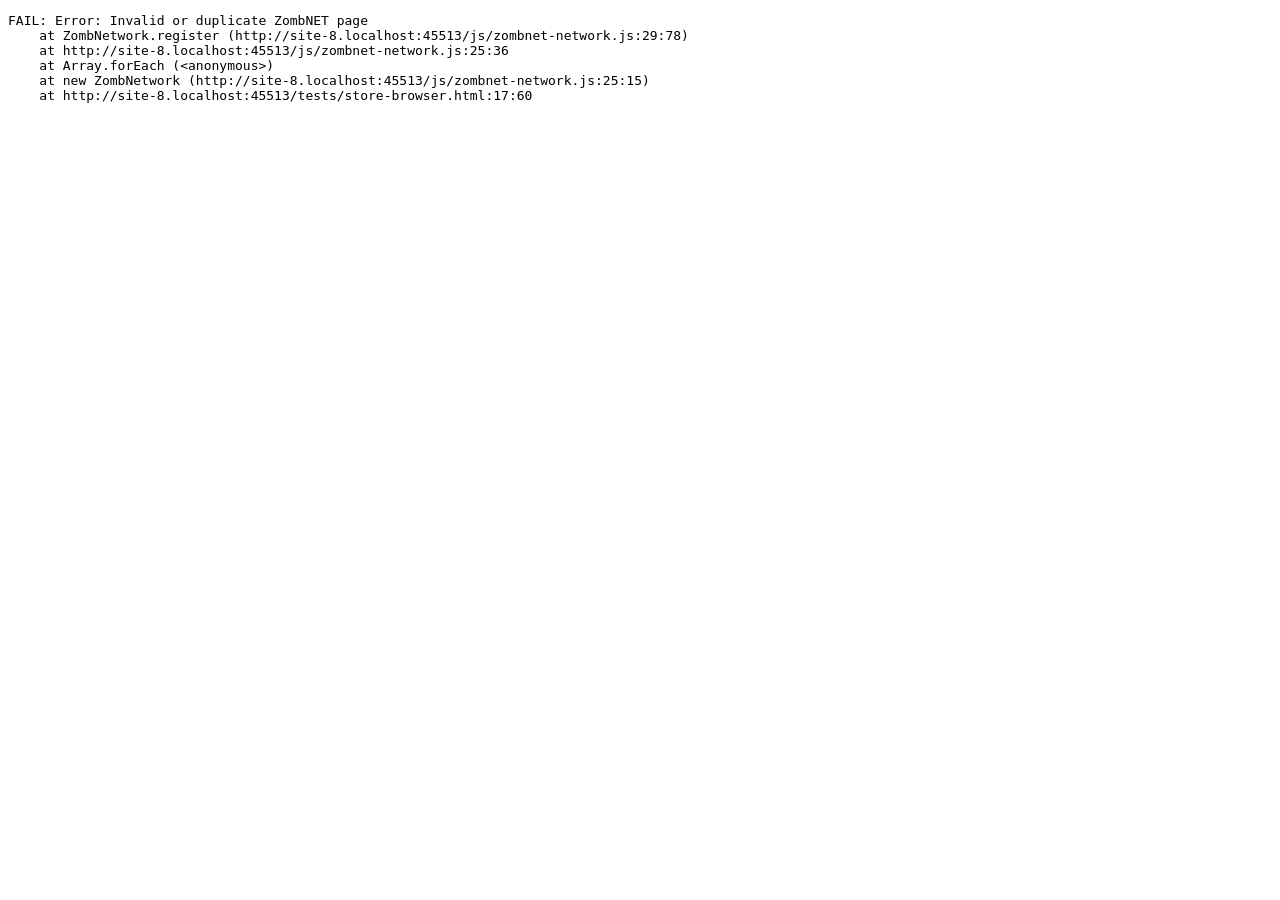
==== tests/store-browser.html @ b55876a7 "Adding Store and NET sites" ====
<!doctype html>
<html lang="en" data-theme="toxic"><head><meta charset="utf-8"><base href="../"><meta name="viewport" content="width=device-width,initial-scale=1"><title>Store isolated browser checks</title><link rel="stylesheet" href="themes.css"><link rel="stylesheet" href="windows.css"></head>
<body><div id="windowWorkspace"></div><nav id="tasks"></nav><pre id="result">RUNNING</pre>
<script type="module">
import { products } from './js/product-catalog.js';
import { BackpackState } from './js/backpack-state.js';
import { storeApp, productPages } from './js/store-app.js';
import { ZombNetwork } from './js/zombnet-network.js';
import { ZombnetState } from './js/zombnet-state.js';
import { zombnetApp, createZombnetNavigation } from './js/zombnet-app.js';
import { WindowManager } from './js/window-manager.js';
import { AppRegistry } from './js/app-registry.js';
const assert=(value,message)=>{if(!value)throw Error(message);};
const frame=()=>new Promise(resolve=>requestAnimationFrame(()=>requestAnimationFrame(resolve)));
try {
    const values=new Map(), storage={getItem:key=>values.get(key),setItem:(key,value)=>values.set(key,value)};
    const bag=new BackpackState(products,storage), network=new ZombNetwork(), nav=createZombnetNavigation();
    const manager=new WindowManager(document.querySelector('#windowWorkspace'),document.querySelector('#tasks')), apps=new AppRegistry(manager), instances=new Map();
    function launch(id) { if(manager.windows.has(instances.get(id)))manager.focus(instances.get(id),true);else instances.set(id,apps.open(id)); }
    for(const page of productPages(products,bag,launch))network.register(page);
    apps.register(zombnetApp(network,new ZombnetState(storage),launch,nav));
    apps.register(storeApp(products,bag,url=>{launch('zombnet');nav.open(url);}));
    launch('store'); await frame();
    const root=()=>document.querySelector('.zomb-store');
    const click=(scope,label)=>{const found=[...scope.querySelectorAll('button')].find(b=>b.getAttribute('aria-label')===label || b.textContent===label);assert(found,'Missing button '+label);found.click();};
    click(root(),'Transfer Demo Lab Badge to Your Backpack');assert(bag.count===1,'Transfer');
    click(root(),'Increase Demo Lab Badge');assert(bag.count===2,'Quantity');
    click(root(),'Inspect Demo Lab Badge');assert(document.querySelector('.zombnet-address input').value===products[0].url,'Inspect navigation');
    assert(document.querySelector('.store-product h1').textContent===products[0].title,'Shared product page');
    click(document.querySelector('.store-product'),'Transfer Demo Lab Badge to Your Backpack');assert(bag.count===3,'Page transfer');
    click(document.querySelector('.store-product'),'Back to Zomb Store');assert(bag.count===3,'Return preserves cart');
    click(document.querySelector('.zombnet'),'Back');assert(document.querySelector('.zombnet-address input').value==='zomb://home','Browser history');
    manager.close(instances.get('zombnet'));
    click(root(),'Empty backpack');click(root(),'Keep items');assert(bag.count===3,'Cancel empty');
    manager.close(instances.get('store'));launch('store');assert(bag.count===3,'Reopen');
    assert(new BackpackState(products,storage).count===3,'Reloaded storage');
    const state=manager.windows.get(instances.get('store'));state.width=320;state.height=480;manager.place(state);await frame();
    assert(root().scrollWidth<=root().clientWidth+1,'Narrow content overflow');
    const left=root().querySelector('.store-stock').getBoundingClientRect(),right=root().querySelector('.store-cart').getBoundingClientRect();
    assert(right.top>=left.bottom,'Backpacks stack');
    const search=root().querySelector('input');search.value='no-match';search.dispatchEvent(new Event('input'));assert(!root().querySelector('.store-card'),'Search');
    for(const b of document.querySelectorAll('button'))if(b.textContent==='Checkout unavailable')assert(b.disabled,'Checkout must be disabled');
    click(root(),'Remove Demo Lab Badge');assert(bag.count===0,'Remove');
    search.value='';search.dispatchEvent(new Event('input'));click(root(),'Transfer Demo Lab Badge to Your Backpack');click(root(),'Empty backpack');click(root(),'Empty all demo items');assert(bag.count===0,'Confirm empty');
    document.querySelector('#result').textContent='PASS: transfer, quantity, Inspect, product page, history, reopen, persistence, narrow layout, search, remove, confirmation, disabled checkout';
} catch(error) {document.querySelector('#result').textContent='FAIL: '+error.stack;}
</script></body></html>
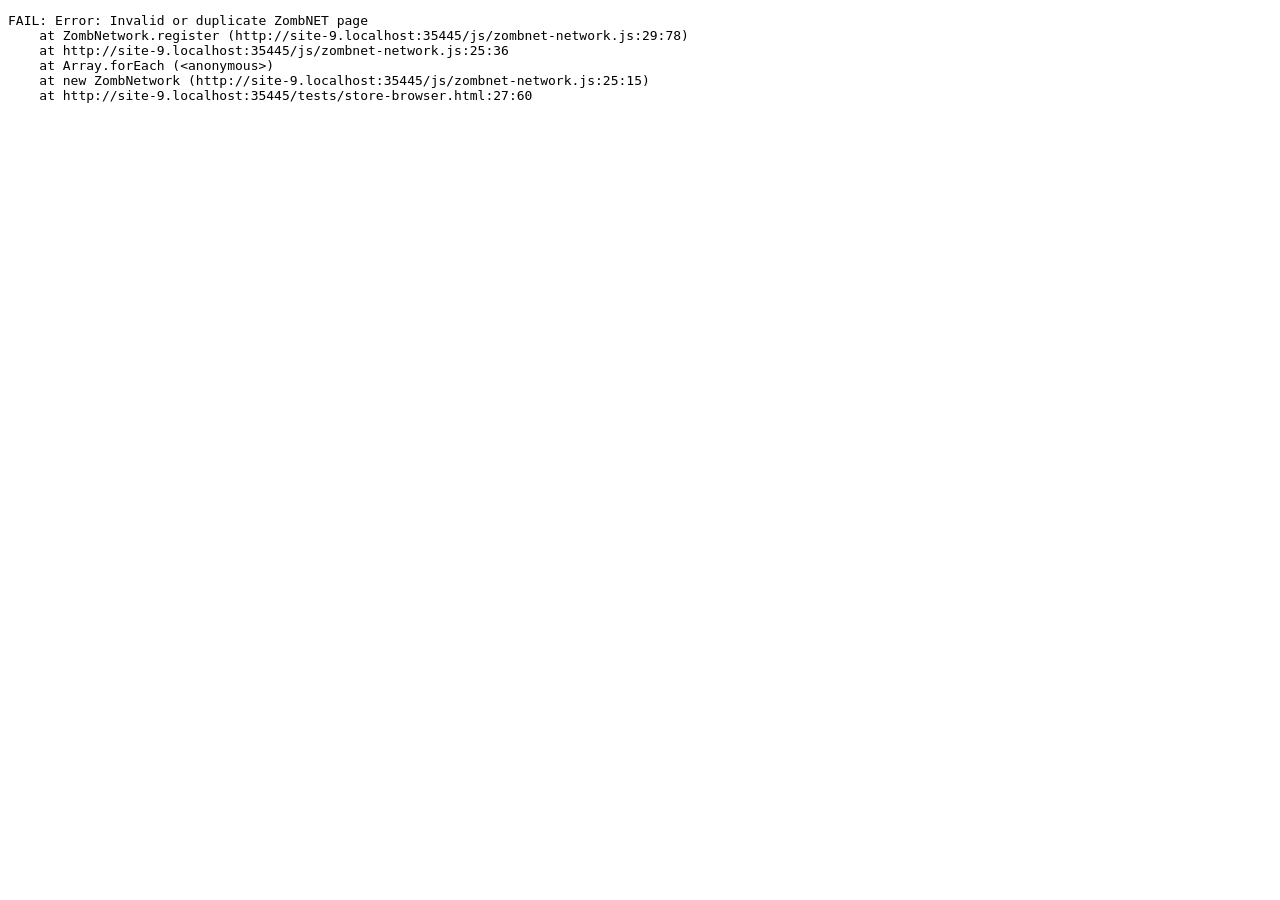
==== commit 152c54b2: "remove Dev Demo Products Also Improved ZombNET" ====
--- a/tests/store-browser.html
+++ b/tests/store-browser.html
@@ -2,9 +2,10 @@
 <html lang="en" data-theme="toxic"><head><meta charset="utf-8"><base href="../"><meta name="viewport" content="width=device-width,initial-scale=1"><title>Store isolated browser checks</title><link rel="stylesheet" href="themes.css"><link rel="stylesheet" href="windows.css"></head>
 <body><div id="windowWorkspace"></div><nav id="tasks"></nav><pre id="result">RUNNING</pre>
 <script type="module">
-import { products } from './js/product-catalog.js';
+import { products } from './tests/store-fixtures.js';
+import { products as activeProducts } from './js/product-catalog.js';
 import { BackpackState } from './js/backpack-state.js';
-import { storeApp, productPages } from './js/store-app.js';
+import { storeApp } from './js/store-app.js';
 import { ZombNetwork } from './js/zombnet-network.js';
 import { ZombnetState } from './js/zombnet-state.js';
 import { zombnetApp, createZombnetNavigation } from './js/zombnet-app.js';
@@ -14,27 +15,34 @@
 const frame=()=>new Promise(resolve=>requestAnimationFrame(()=>requestAnimationFrame(resolve)));
 try {
     const values=new Map(), storage={getItem:key=>values.get(key),setItem:(key,value)=>values.set(key,value)};
+    const emptyBox=document.createElement('div');document.body.append(emptyBox);
+    const emptyBag=new BackpackState(activeProducts,storage), disposeEmpty=storeApp(activeProducts,emptyBag,()=>{throw Error('Unexpected inspection');}).mount(emptyBox);
+    assert(emptyBox.textContent.includes('No products available right now.'),'Empty stock message');
+    assert(emptyBox.textContent.includes('Your Backpack is empty.'),'Empty visitor backpack');
+    assert(emptyBox.querySelector('.store-summary button').disabled,'Checkout remains disabled');
+    assert(!emptyBox.querySelector('.store-card'),'No obsolete products');
+    emptyBox.querySelector('input').value='demo';emptyBox.querySelector('input').dispatchEvent(new Event('input'));
+    assert(emptyBox.textContent.includes('No products available right now.'),'Empty search');
+    disposeEmpty();emptyBox.remove();
     const bag=new BackpackState(products,storage), network=new ZombNetwork(), nav=createZombnetNavigation();
     const manager=new WindowManager(document.querySelector('#windowWorkspace'),document.querySelector('#tasks')), apps=new AppRegistry(manager), instances=new Map();
     function launch(id) { if(manager.windows.has(instances.get(id)))manager.focus(instances.get(id),true);else instances.set(id,apps.open(id)); }
-    for(const page of productPages(products,bag,launch))network.register(page);
     apps.register(zombnetApp(network,new ZombnetState(storage),launch,nav));
-    apps.register(storeApp(products,bag,url=>{launch('zombnet');nav.open(url);}));
+    apps.register(storeApp(products,bag));
     launch('store'); await frame();
     const root=()=>document.querySelector('.zomb-store');
     const click=(scope,label)=>{const found=[...scope.querySelectorAll('button')].find(b=>b.getAttribute('aria-label')===label || b.textContent===label);assert(found,'Missing button '+label);found.click();};
     click(root(),'Transfer Demo Lab Badge to Your Backpack');assert(bag.count===1,'Transfer');
     click(root(),'Increase Demo Lab Badge');assert(bag.count===2,'Quantity');
-    click(root(),'Inspect Demo Lab Badge');assert(document.querySelector('.zombnet-address input').value===products[0].url,'Inspect navigation');
-    assert(document.querySelector('.store-product h1').textContent===products[0].title,'Shared product page');
-    click(document.querySelector('.store-product'),'Transfer Demo Lab Badge to Your Backpack');assert(bag.count===3,'Page transfer');
-    click(document.querySelector('.store-product'),'Back to Zomb Store');assert(bag.count===3,'Return preserves cart');
-    click(document.querySelector('.zombnet'),'Back');assert(document.querySelector('.zombnet-address input').value==='zomb://home','Browser history');
-    manager.close(instances.get('zombnet'));
+    click(root(),'Inspect Demo Lab Badge');assert(!document.querySelector('.zombnet'),'Inspect stays in Store');assert(getComputedStyle(root().querySelector('.store-layout')).display==='none','Catalog hidden during details');
+    assert(root().querySelector('.store-product h2').textContent===products[0].title,'Product details');
+    click(root().querySelector('.store-product'),'Transfer Demo Lab Badge to Your Backpack');assert(bag.count===3,'Detail transfer');
+    click(root(),'Back to backpacks');assert(bag.count===3 && !root().querySelector('.store-layout').hidden,'Back preserves cart');
     click(root(),'Empty backpack');click(root(),'Keep items');assert(bag.count===3,'Cancel empty');
     manager.close(instances.get('store'));launch('store');assert(bag.count===3,'Reopen');
     assert(new BackpackState(products,storage).count===3,'Reloaded storage');
     const state=manager.windows.get(instances.get('store'));state.width=320;state.height=480;manager.place(state);await frame();
+    click(root(),'Inspect Demo Lab Badge');await frame();assert(root().scrollWidth<=root().clientWidth+1,'Narrow detail overflow');click(root(),'Back to backpacks');
     assert(root().scrollWidth<=root().clientWidth+1,'Narrow content overflow');
     const left=root().querySelector('.store-stock').getBoundingClientRect(),right=root().querySelector('.store-cart').getBoundingClientRect();
     assert(right.top>=left.bottom,'Backpacks stack');
@@ -42,6 +50,6 @@
     for(const b of document.querySelectorAll('button'))if(b.textContent==='Checkout unavailable')assert(b.disabled,'Checkout must be disabled');
     click(root(),'Remove Demo Lab Badge');assert(bag.count===0,'Remove');
     search.value='';search.dispatchEvent(new Event('input'));click(root(),'Transfer Demo Lab Badge to Your Backpack');click(root(),'Empty backpack');click(root(),'Empty all demo items');assert(bag.count===0,'Confirm empty');
-    document.querySelector('#result').textContent='PASS: transfer, quantity, Inspect, product page, history, reopen, persistence, narrow layout, search, remove, confirmation, disabled checkout';
+    document.querySelector('#result').textContent='PASS: transfer, quantity, Inspect, in-app product details, reopen, persistence, narrow layout, search, remove, confirmation, disabled checkout';
 } catch(error) {document.querySelector('#result').textContent='FAIL: '+error.stack;}
 </script></body></html>
